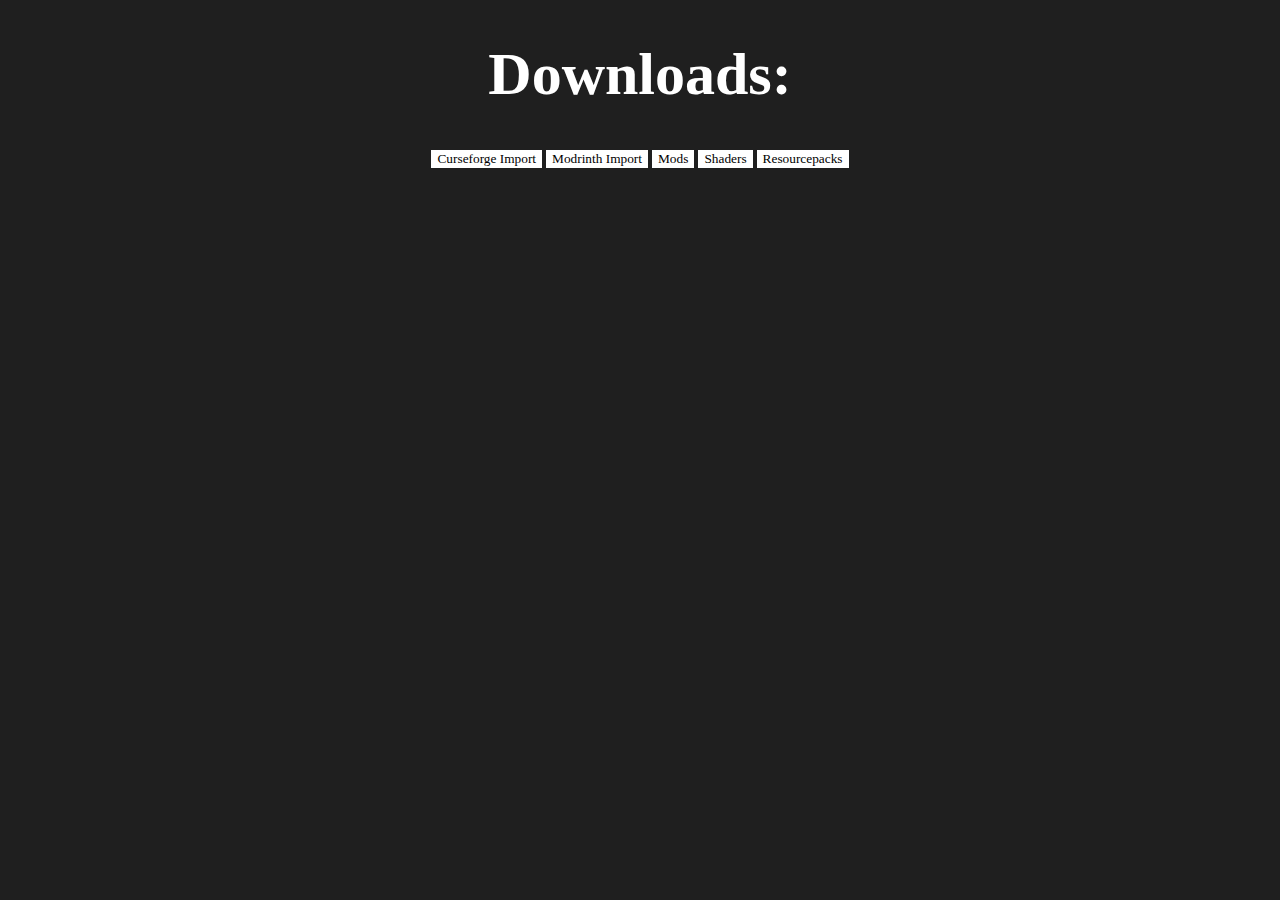
==== index.html @ 19e8928e "commut" ====
<!DOCTYPE html>
<html>
<head>
    <title>Caphos Download</title>
    <script type="text/javascript" src="index.js"></script>
    <link rel="stylesheet" type="text/css" href="index.css">
    <link rel="stylesheet" media="screen" href="https://fontlibrary.org/en/face/minecraftia" type="text/css" />
    <link href="https://fonts.cdnfonts.com/css/minecraft-4" rel="stylesheet">
</head>

<body>
    <h1>Downloads:</h1>
    <div>
    <button onclick="location.href = 'https://drive.google.com/uc?export=download&id=1VJVs6L7svqOioA_d0LJNGU7PAOXRXlz7';">Curseforge Import</button>
    <button>Modrinth Import</button>
    <button>Mods</button>
    <button onclick="location.href = 'https://drive.google.com/uc?export=download&id=1flPcb3ujj58URo6kUyQAongME6oj83ww';">Shaders</button>
    <button>Resourcepacks</button>
</div>
</body>
</html>
---- index.css ----
h1 {
    font-family: minecraft;
    text-align: center;
    font-size: 60px;
    color: white;
}

button {
    color: black;
    background-color: white;
    font-family: minecraftia;
    border: none;
}

div {
    width: 100%;
    max-width: fit-content;
    margin-inline: auto;
}

body {
    background-color: #1f1f1f;
}
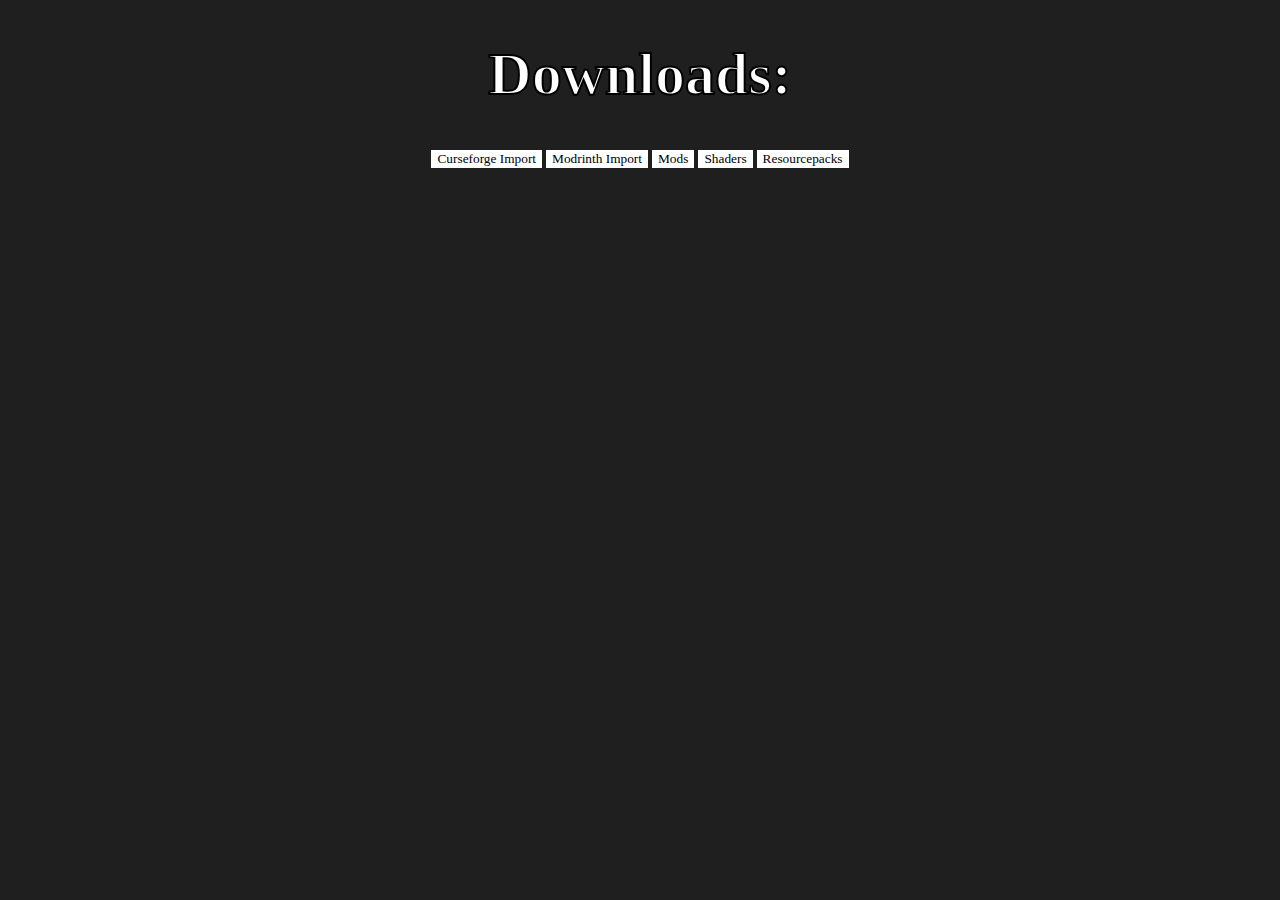
==== commit 7142162e: "bground" ====
--- a/index.html
+++ b/index.html
@@ -1,5 +1,6 @@
 <!DOCTYPE html>
 <html>
+
 <head>
     <title>Caphos Download</title>
     <script type="text/javascript" src="index.js"></script>
@@ -9,13 +10,18 @@
 </head>
 
 <body>
-    <h1>Downloads:</h1>
-    <div>
-    <button onclick="location.href = 'https://drive.google.com/uc?export=download&id=1VJVs6L7svqOioA_d0LJNGU7PAOXRXlz7';">Curseforge Import</button>
-    <button>Modrinth Import</button>
-    <button>Mods</button>
-    <button onclick="location.href = 'https://drive.google.com/uc?export=download&id=1flPcb3ujj58URo6kUyQAongME6oj83ww';">Shaders</button>
-    <button>Resourcepacks</button>
-</div>
+        <h1>Downloads:</h1>
+        <div>
+            <button
+                onclick="location.href = 'https://drive.google.com/uc?export=download&id=1VJVs6L7svqOioA_d0LJNGU7PAOXRXlz7';">Curseforge
+                Import</button>
+            <button>Modrinth Import</button>
+            <button>Mods</button>
+            <button
+                onclick="location.href = 'https://drive.google.com/uc?export=download&id=1flPcb3ujj58URo6kUyQAongME6oj83ww';"
+                target="_blank">Shaders</button>
+            <button>Resourcepacks</button>
+        </div>
 </body>
+
 </html>--- a/index.css
+++ b/index.css
@@ -3,6 +3,8 @@
     text-align: center;
     font-size: 60px;
     color: white;
+    -webkit-text-stroke-width: 2px;
+    -webkit-text-stroke-color: black;
 }
 
 button {
@@ -19,5 +21,6 @@
 }
 
 body {
+    background-image: url("background.png");
     background-color: #1f1f1f;
 }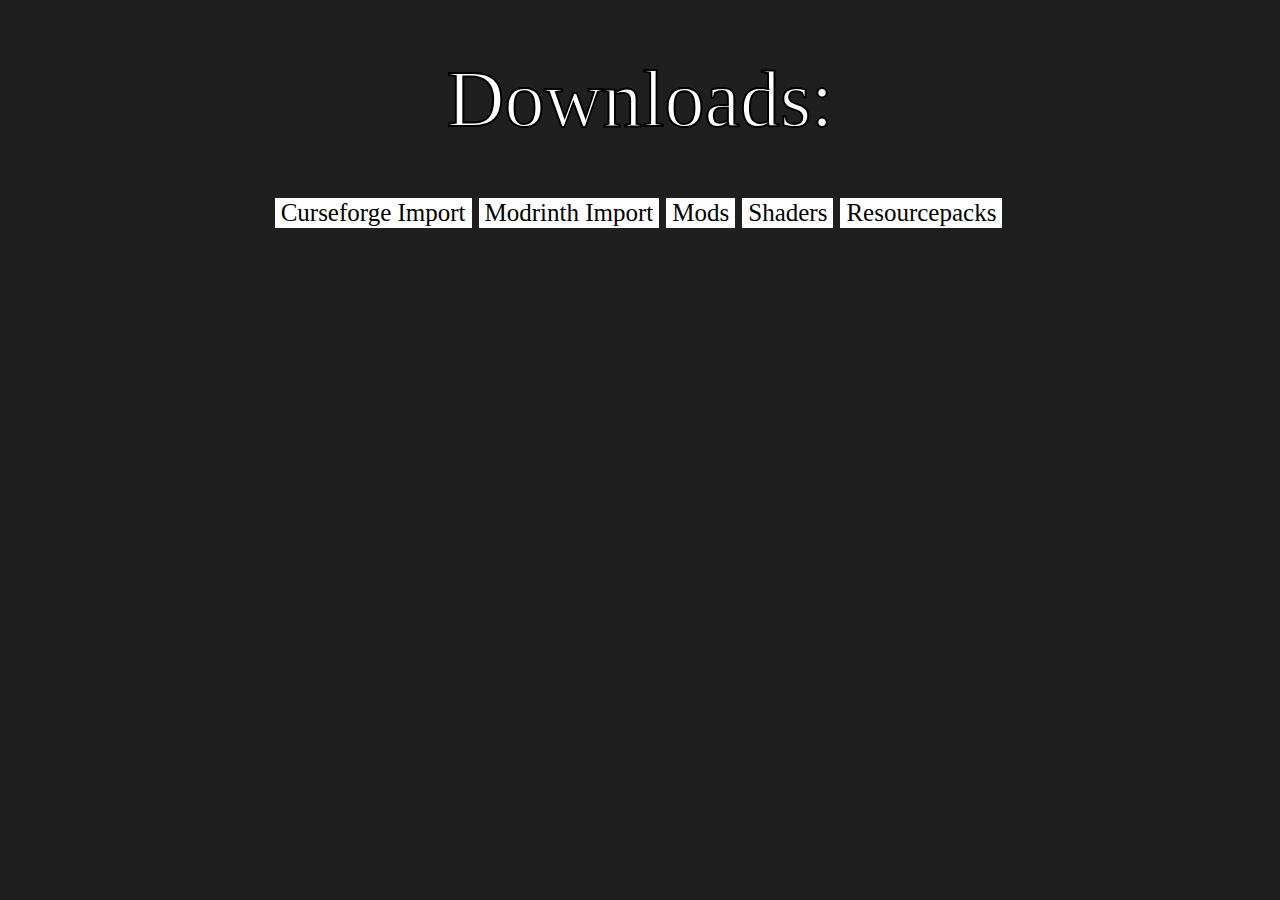
==== commit 01e686a8: "fixed???????" ====
--- a/index.html
+++ b/index.html
@@ -10,18 +10,14 @@
 </head>
 
 <body>
-        <h1>Downloads:</h1>
-        <div>
-            <button
-                onclick="location.href = 'https://drive.google.com/uc?export=download&id=1VJVs6L7svqOioA_d0LJNGU7PAOXRXlz7';">Curseforge
-                Import</button>
-            <button>Modrinth Import</button>
-            <button>Mods</button>
-            <button
-                onclick="location.href = 'https://drive.google.com/uc?export=download&id=1flPcb3ujj58URo6kUyQAongME6oj83ww';"
-                target="_blank">Shaders</button>
-            <button>Resourcepacks</button>
-        </div>
+    <h1>Downloads:</h1>
+    <div>
+        <a href="https://fs7.fastupload.io/99509a8cc7fb54d8/ModdedCaphos.zip?download_token=78e80d431ffdae2534a7c7d4c232bff47912d140fb48c72d9cc374e97f145cb0"><button>Curseforge Import</button></a>
+        <a href="https://fs7.fastupload.io/8236f7286357146e/CaphosModrinth.mrpack?download_token=95e0cdb28f6cb02031bd51fbc2eee1500a5176b974f72c77ca00f50dc8d51f14"><button>Modrinth Import</button></a>
+        <a href="https://fs6.fastupload.io/70bcfc8dfa56bea6/mods.zip?download_token=9b5191e1ee7679b580efec373fc2fe3698b1e4d334aef6cd8e58900819d9ca85"><button>Mods</button></a>
+        <a href="https://fs6.fastupload.io/fae5c9e1748a5045/shaders.zip?download_token=787f242ae6c403f5eb09642b9ddb74539e22e789dbc4b253723bf2af79e9c895"><button>Shaders</button></a>
+        <a href="https://fs6.fastupload.io/a61e772c6a911479/resourcepacks.zip?download_token=81adba65cbf0ecce8091699504eb26bcd8b0223b0be81545438836531b4577ab"><button>Resourcepacks</button></a>
+    </div>
 </body>
 
 </html>--- a/index.css
+++ b/index.css
@@ -1,10 +1,11 @@
 h1 {
     font-family: minecraft;
     text-align: center;
-    font-size: 60px;
+    font-size: 80px;
     color: white;
     -webkit-text-stroke-width: 2px;
     -webkit-text-stroke-color: black;
+    font-weight: normal;
 }
 
 button {
@@ -12,6 +13,13 @@
     background-color: white;
     font-family: minecraftia;
     border: none;
+    font-size: 25px;
+    margin-right: 3px;
+    cursor: pointer;
+}
+
+button:hover {
+    outline: 2px solid #1f1f1f
 }
 
 div {
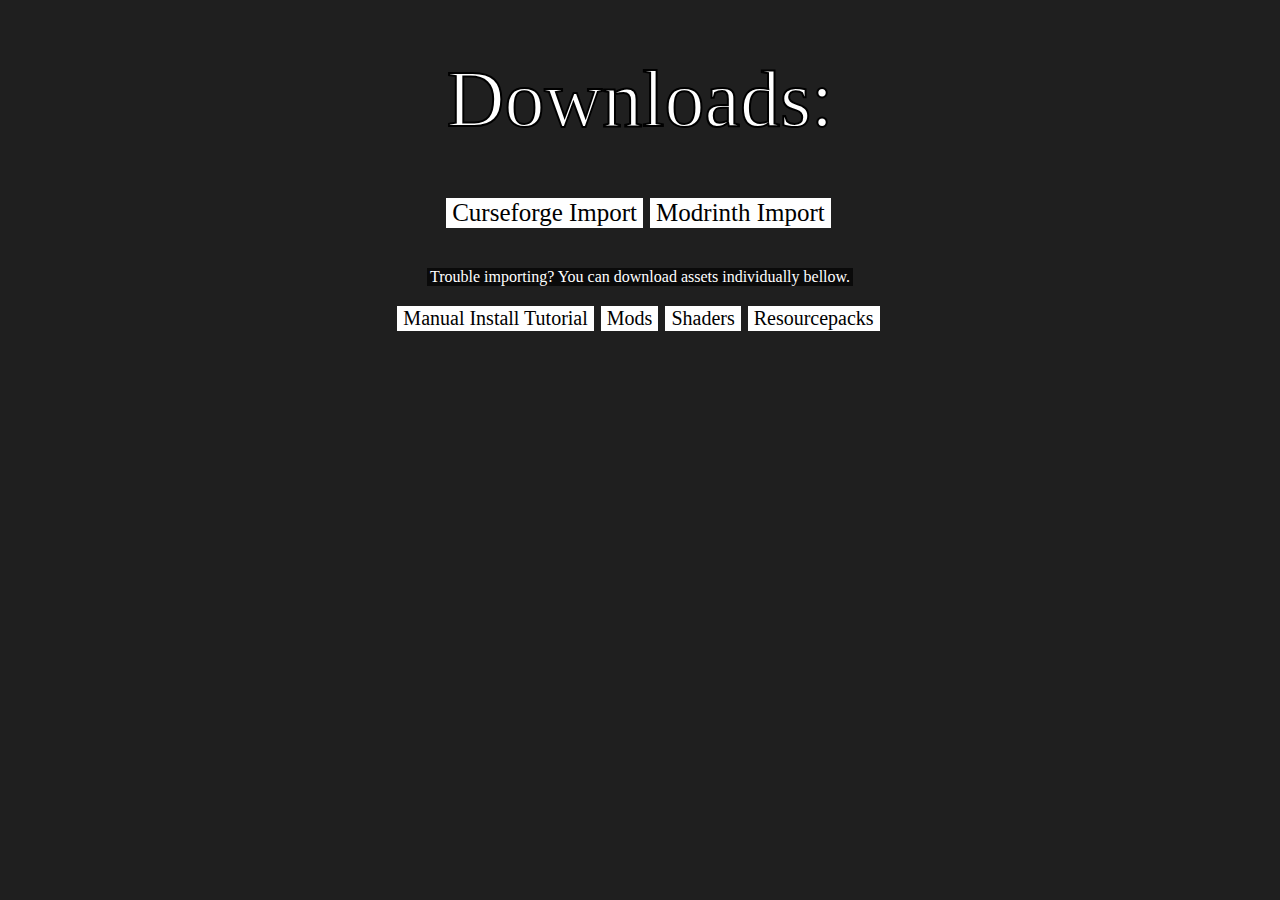
==== commit b19bffbb: "+ man well toot -torial in=stall" ====
--- a/index.html
+++ b/index.html
@@ -7,17 +7,24 @@
     <link rel="stylesheet" type="text/css" href="index.css">
     <link rel="stylesheet" media="screen" href="https://fontlibrary.org/en/face/minecraftia" type="text/css" />
     <link href="https://fonts.cdnfonts.com/css/minecraft-4" rel="stylesheet">
+    <link rel="icon" type="image/x-icon" href="favicon.ico">
 </head>
 
 <body>
     <h1>Downloads:</h1>
     <div>
-        <a href="https://fs7.fastupload.io/99509a8cc7fb54d8/ModdedCaphos.zip?download_token=78e80d431ffdae2534a7c7d4c232bff47912d140fb48c72d9cc374e97f145cb0"><button>Curseforge Import</button></a>
-        <a href="https://fs7.fastupload.io/8236f7286357146e/CaphosModrinth.mrpack?download_token=95e0cdb28f6cb02031bd51fbc2eee1500a5176b974f72c77ca00f50dc8d51f14"><button>Modrinth Import</button></a>
-        <a href="https://fs6.fastupload.io/70bcfc8dfa56bea6/mods.zip?download_token=9b5191e1ee7679b580efec373fc2fe3698b1e4d334aef6cd8e58900819d9ca85"><button>Mods</button></a>
-        <a href="https://fs6.fastupload.io/fae5c9e1748a5045/shaders.zip?download_token=787f242ae6c403f5eb09642b9ddb74539e22e789dbc4b253723bf2af79e9c895"><button>Shaders</button></a>
-        <a href="https://fs6.fastupload.io/a61e772c6a911479/resourcepacks.zip?download_token=81adba65cbf0ecce8091699504eb26bcd8b0223b0be81545438836531b4577ab"><button>Resourcepacks</button></a>
+        <a href="https://fs7.fastupload.io/99509a8cc7fb54d8/ModdedCaphos.zip?download_token=78e80d431ffdae2534a7c7d4c232bff47912d140fb48c72d9cc374e97f145cb0"><button class="button big">Curseforge Import</button></a>
+        <a href="https://fs7.fastupload.io/8236f7286357146e/CaphosModrinth.mrpack?download_token=95e0cdb28f6cb02031bd51fbc2eee1500a5176b974f72c77ca00f50dc8d51f14"><button class="button big">Modrinth Import</button></a>
     </div>
+    <p>Trouble importing? You can download assets individually bellow.</p>
+    <div>
+        <a href="info"><button class="button small">Manual Install Tutorial</button></a>
+        <a href="https://fs6.fastupload.io/70bcfc8dfa56bea6/mods.zip?download_token=9b5191e1ee7679b580efec373fc2fe3698b1e4d334aef6cd8e58900819d9ca85"><button class="button small">Mods</button></a>
+        <a href="https://fs6.fastupload.io/fae5c9e1748a5045/shaders.zip?download_token=787f242ae6c403f5eb09642b9ddb74539e22e789dbc4b253723bf2af79e9c895"><button class="button small">Shaders</button></a>
+        <a href="https://fs6.fastupload.io/a61e772c6a911479/resourcepacks.zip?download_token=81adba65cbf0ecce8091699504eb26bcd8b0223b0be81545438836531b4577ab"><button class="button small">Resourcepacks</button></a>
+    </div>
+    <!-- <button onclick="secret()" class="secret"></button> -->
+    <!-- <script>function secret() {alert("You found the secret!");}</script> -->
 </body>
 
 </html>--- a/index.css
+++ b/index.css
@@ -8,17 +8,24 @@
     font-weight: normal;
 }
 
-button {
+.button {
     color: black;
     background-color: white;
     font-family: minecraftia;
     border: none;
-    font-size: 25px;
     margin-right: 3px;
     cursor: pointer;
 }
 
-button:hover {
+.big {
+    font-size: 25px;
+}
+
+.small {
+font-size: 20px;
+}
+
+.button:hover {
     outline: 2px solid #1f1f1f
 }
 
@@ -26,9 +33,35 @@
     width: 100%;
     max-width: fit-content;
     margin-inline: auto;
+    margin-top: 20px;
 }
 
 body {
     background-image: url("background.png");
     background-color: #1f1f1f;
-}+    background-repeat: no-repeat;
+}
+
+p {
+    text-align: center;
+    color: white;
+    background-color: #000000ab;
+    width: fit-content;
+    margin-left: auto;
+    margin-right: auto;
+    margin-top: 40px;
+    font-family: minecraftia;
+    padding-left: 3px;
+    padding-right: 3px;
+
+}
+
+/* .secret {
+margin-left: 91%;
+margin-top: 17%;
+font-size: 70px;
+color: transparent;
+background-color: transparent;
+padding: 30px 30px;
+border: none;
+} */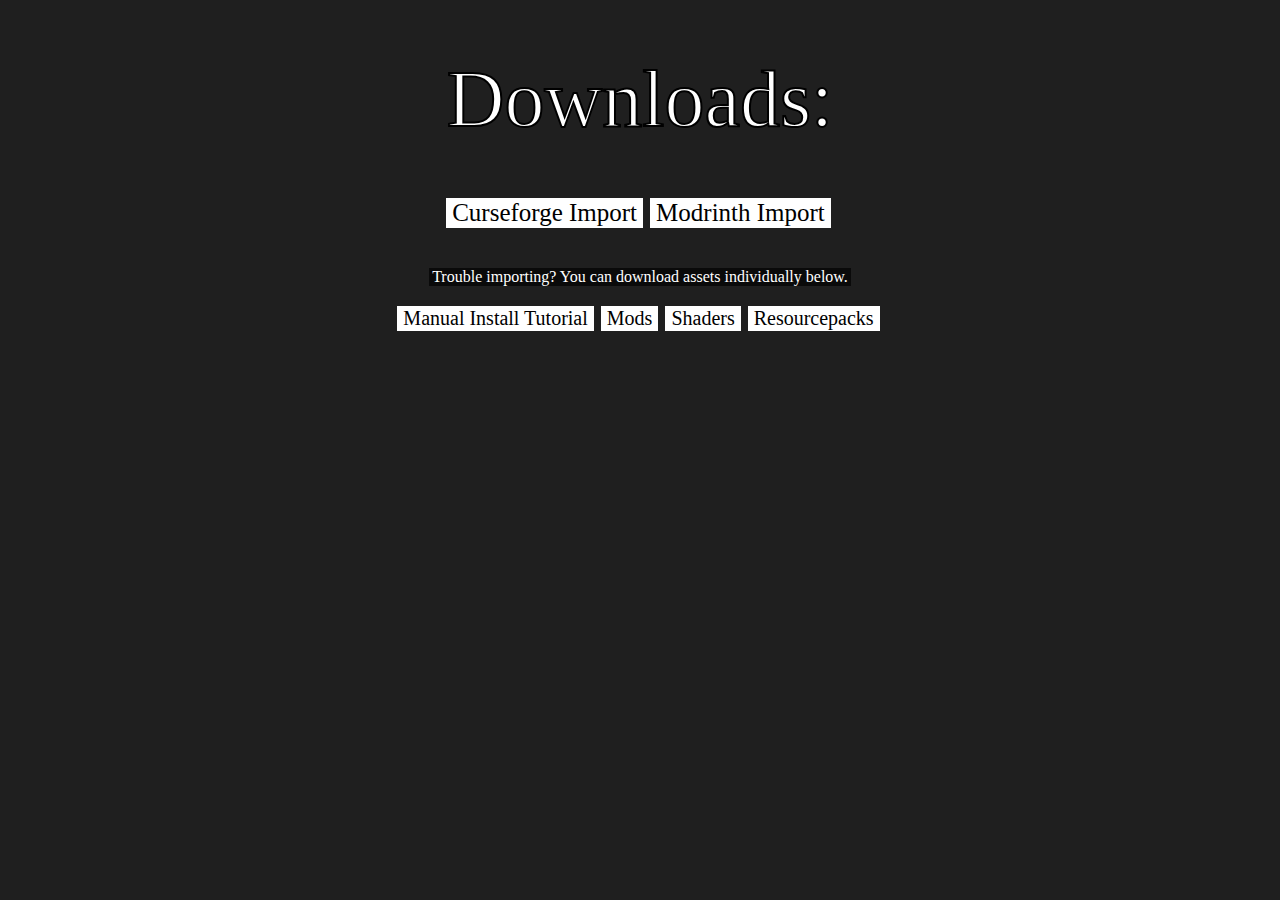
==== commit e92f55b2: "why do i keep spelling bellow wrong" ====
--- a/index.html
+++ b/index.html
@@ -16,7 +16,7 @@
         <a href="https://fs7.fastupload.io/99509a8cc7fb54d8/ModdedCaphos.zip?download_token=78e80d431ffdae2534a7c7d4c232bff47912d140fb48c72d9cc374e97f145cb0"><button class="button big">Curseforge Import</button></a>
         <a href="https://fs7.fastupload.io/8236f7286357146e/CaphosModrinth.mrpack?download_token=95e0cdb28f6cb02031bd51fbc2eee1500a5176b974f72c77ca00f50dc8d51f14"><button class="button big">Modrinth Import</button></a>
     </div>
-    <p>Trouble importing? You can download assets individually bellow.</p>
+    <p>Trouble importing? You can download assets individually below.</p>
     <div>
         <a href="info"><button class="button small">Manual Install Tutorial</button></a>
         <a href="https://fs6.fastupload.io/70bcfc8dfa56bea6/mods.zip?download_token=9b5191e1ee7679b580efec373fc2fe3698b1e4d334aef6cd8e58900819d9ca85"><button class="button small">Mods</button></a>
